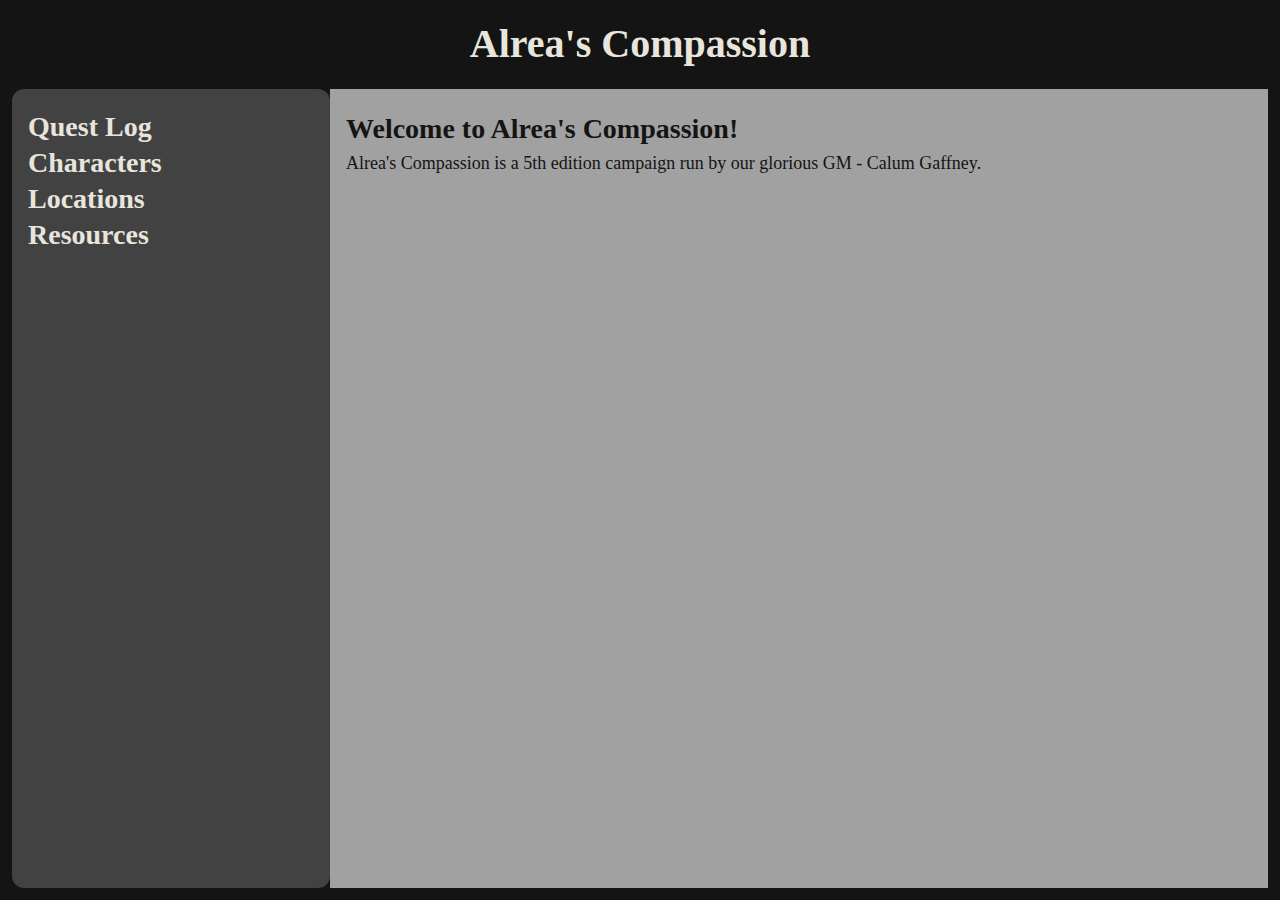
==== index.html @ 59d72a10 "added span to quest characters and added capital w to welcome" ====
<!DOCTYPE html>
<html lang="en" dir="ltr">
  <head>
    <meta charset="utf-8">
    <title>Alrea's Compassion</title>
    <link href="./resources/css/reset.css" rel="stylesheet" type="text/css" />

    <link href="./resources/css/style.css" rel="stylesheet" type="text/css" />
    <link href="./resources/css/content.css" rel="stylesheet" type="text/css" />
  </head>
  <body>

    <header>
      <h1>Alrea's Compassion</h1>
    </header>

    <div id="container">

        <div id="menu" >
          <div id="quest"><h2>Quest Log</h2><div class="list"></div></div>
          <div id="characters"><h2>Characters</h2><div class="list">
            <div id="charPlayer"><h4>Player Characters</h4></div>
            <div id="charNPC"><h4>Non Player Characters</h4></div>
          </div></div>
          <div id="locations"><h2>Locations</h2><div class="list"></div></div>
          <div id="resources"><h2>Resources</h2><div class="list"></div></div>
        </div>

        <div id="content">
          <h2>Welcome to Alrea's Compassion!</h2>
          <p>Alrea's Compassion is a 5th edition campaign run by our glorious GM - Calum Gaffney.</p>
        </div>

    </div>

    <script src="https://code.jquery.com/jquery-3.1.1.min.js"
      integrity="sha256-hVVnYaiADRTO2PzUGmuLJr8BLUSjGIZsDYGmIJLv2b8="
      crossorigin="anonymous">
    </script>
    <script src="./resources/content/quest.js"></script>
    <script src="./resources/content/characters.js"></script>
    <script src="./resources/content/locations.js"></script>
    <script src="./resources/content/resources.js"></script>
    <script src="./resources/js/app.js"></script>

  </body>
</html>
---- resources/css/style.css ----
/* ~~~~~~~~~~ Temporary Styling ~~~~~~~~~~ */
/*
div {
  border-color: red;
  border-width: thin;
  border-style: solid;
}


/* ~~~~~~~~~~ General Styling ~~~~~~~~~~ */

html, body {
  height: 100%;
}

body {
  color: #e8e5dc;
  background-color: #141414;
  font-size: 18px;
  font-family: serif;
  display: flex;
  flex-direction: column;
}

h1, h2, h3, h4 {
  font-weight: bold;
  margin: 0;
}

h1 {
  font-size: 2.5rem;
  align-self: center;
}

h2 {
  font-size: 1.75rem;
  padding-top: .5rem;
}

h3 {
  font-size: 1.25rem;
  padding-top: .25rem;
}

p {
  margin-top: .5rem;
}

/* ~~~~~~~~~~ scrollbar Styling (Chrome, Safari and Opera only) ~~~~~~~~~~ */

/* width */
::-webkit-scrollbar {
    width: 10px;
}

/* Track */
::-webkit-scrollbar-track {
    background: #2b2b2b;
}

/* Handle */
::-webkit-scrollbar-thumb {
    background: #5a5a5a;
}

/* Handle on hover */
::-webkit-scrollbar-thumb:hover {
    background: #424242;
}

/* ~~~~~~~~~~ Header Styling ~~~~~~~~~~ */

header {
  box-sizing: border-box;
  height: 10%;
  display: flex;
  justify-content: center;
}

header h1 {
  text-align: center;
}

/* ~~~~~~~~~~ Container Styling ~~~~~~~~~~ */

#container {
  height: 90%;
  margin-bottom: 12px;
  display: flex;
}

/* ~~~~~~~~~~ Menu Styling ~~~~~~~~~~ */

#menu {
  background-color: #424242;
  border-radius: 12px;
  margin-left: 12px;
  padding: 1rem 0 2rem 1rem;
  overflow-y: scroll;
  flex: 0 1 25%
}

#menu h3, #menu h2 {
  width: max-content;
  cursor: pointer;
}

#menu a {
  color: inherit;
}

#menu .list {
  display: none;
}

#menu h3 {
  margin-left: .5rem;
  color: #b9b7b0;
}

#menu h3:hover {
  text-decoration: underline;
}

#menu h4 {
  margin: .5rem 0 0 .5rem;
  font-size: 1.5rem;
  color: #d0cec6;
}

#menu .list div h3 {
  margin-left: 1rem;
}

#menu .list h3:nth-child(even) {
  color: #a2a09a
}

/* ~~~~~~~~~~ Content Styling ~~~~~~~~~~ */

#content {
  color: #141414;
  background-color: #a1a1a1;
  padding: 1rem 1rem;
  margin-right: 12px;
  overflow-y: scroll;
  flex: 1 1 75%;
}

/* ~~~~~~~~~~ Summary Styling ~~~~~~~~~~ */

.summary .details {
  display: flex;
}
.summary .title {
  font-size: 2rem;
}
.summary .details img {
  margin-right: .5rem;
}
---- resources/css/content.css ----
#content {
  line-height:1.15;
}
#content ul {
  list-style-type: disc;
}
#content .c4 {
  margin-left:36pt;
}
#content .c1 {
  font-style:italic;
}
#content .c7 {
  margin-left:36pt;
  padding-top:10pt;
  padding-bottom:0pt;
  line-height:1.5;
}
#content .c0 {
  font-style:normal;
}
#content .c2 {
  padding-top:10pt;
  padding-bottom:0pt;
}
#content .c5 {
  padding-top:0pt;
  padding-bottom:0pt;
}
#content .c8 {
  max-width:451.4pt;
  padding:72pt 72pt 72pt 72pt;
}
#content .c3 {
  padding:0;
  margin:0;
}
#content .c6 {
  text-indent:36pt;
}
#content .c9 {
  font-style:italic;
}
#content h4 {
  font-size: 1.25rem;
  font-weight: normal;
}
#content strong {
  font-weight: bold;
}
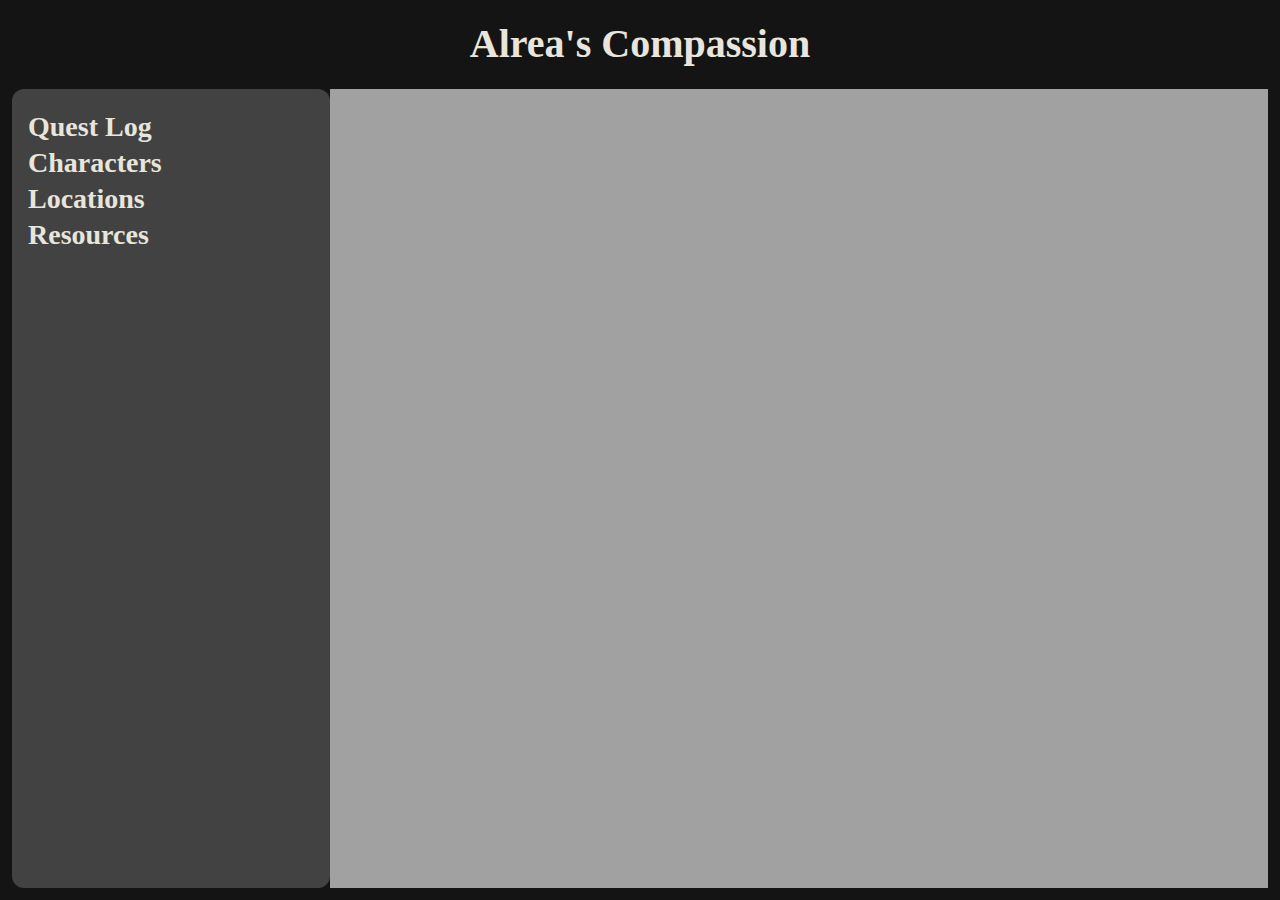
==== commit ec58870c: "Added hover div and content reset" ====
--- a/index.html
+++ b/index.html
@@ -4,7 +4,6 @@
     <meta charset="utf-8">
     <title>Alrea's Compassion</title>
     <link href="./resources/css/reset.css" rel="stylesheet" type="text/css" />
-
     <link href="./resources/css/style.css" rel="stylesheet" type="text/css" />
     <link href="./resources/css/content.css" rel="stylesheet" type="text/css" />
   </head>
@@ -27,10 +26,12 @@
         </div>
 
         <div id="content">
-          <h2>Welcome to Alrea's Compassion!</h2>
-          <p>Alrea's Compassion is a 5th edition campaign run by our glorious GM - Calum Gaffney.</p>
         </div>
 
+    </div>
+
+    <div id="hover">
+      <h1>This is a test</h1>
     </div>
 
     <script src="https://code.jquery.com/jquery-3.1.1.min.js"
--- a/resources/css/style.css
+++ b/resources/css/style.css
@@ -43,7 +43,7 @@
 }
 
 p {
-  margin-top: .5rem;
+  padding-top: .5rem;
 }
 
 /* ~~~~~~~~~~ scrollbar Styling (Chrome, Safari and Opera only) ~~~~~~~~~~ */
@@ -79,6 +79,7 @@
 
 header h1 {
   text-align: center;
+  cursor: pointer;
 }
 
 /* ~~~~~~~~~~ Container Styling ~~~~~~~~~~ */
@@ -147,6 +148,18 @@
   flex: 1 1 75%;
 }
 
+/* ~~~~~~~~~~ Hover Styling ~~~~~~~~~~ */
+
+#hover {
+  color: #141414;
+  background-color: #e8e5dc;
+  padding: .5rem;
+  position: absolute;
+  display: none;
+  border-radius: 5px;
+  box-shadow: 5px 10px;
+}
+
 /* ~~~~~~~~~~ Summary Styling ~~~~~~~~~~ */
 
 .summary .details {
@@ -154,6 +167,7 @@
 }
 .summary .title {
   font-size: 2rem;
+  padding: 0;
 }
 .summary .details img {
   margin-right: .5rem;
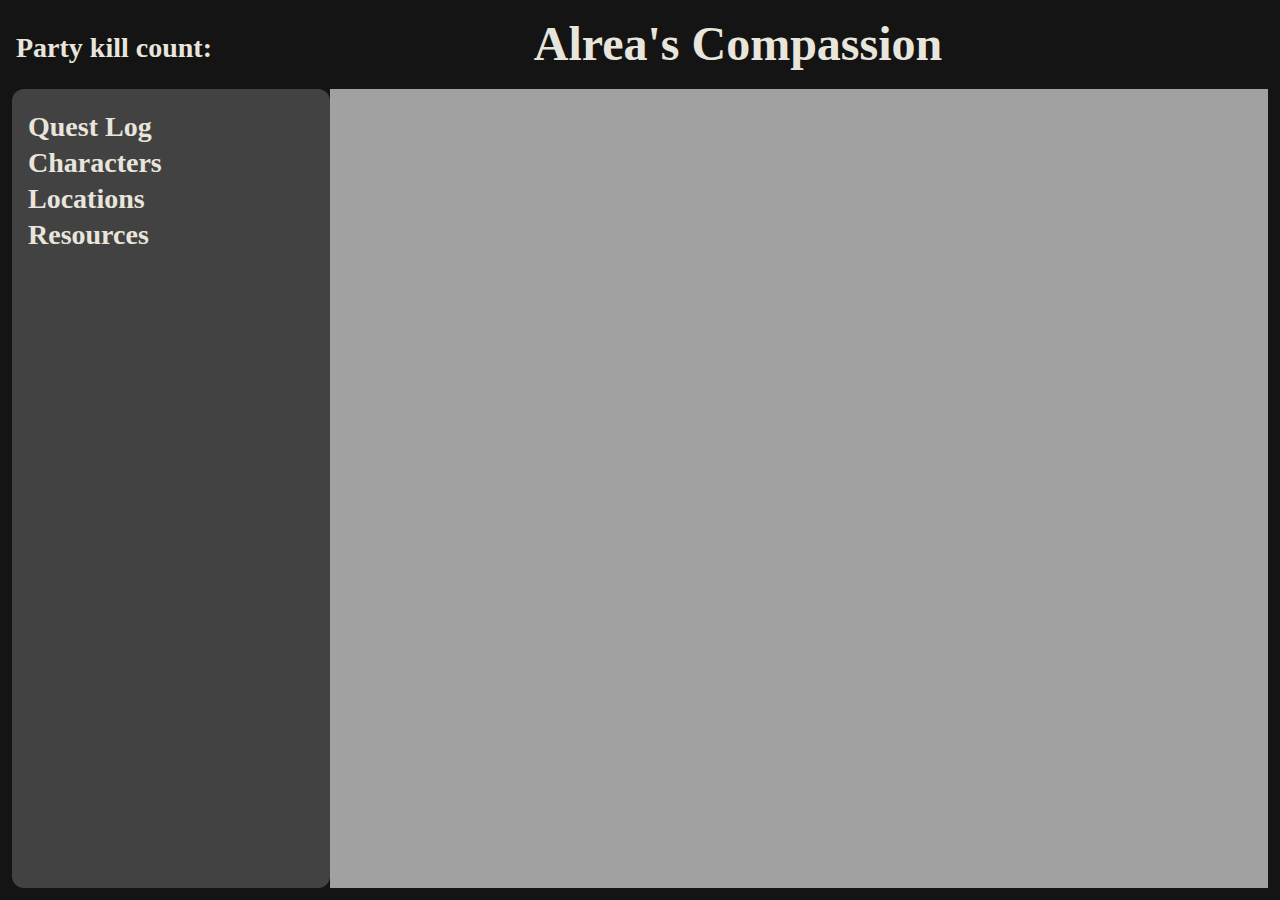
==== commit db4c7a2a: "Added kill counter" ====
--- a/index.html
+++ b/index.html
@@ -10,6 +10,7 @@
   <body>
 
     <header>
+      <h2 id="killCount">Party kill count: </h2>
       <h1>Alrea's Compassion</h1>
     </header>
 
--- a/resources/css/style.css
+++ b/resources/css/style.css
@@ -22,7 +22,7 @@
   flex-direction: column;
 }
 
-h1, h2, h3, h4 {
+h1, h2, h3 {
   font-weight: bold;
   margin: 0;
 }
@@ -44,6 +44,10 @@
 
 p {
   padding-top: .5rem;
+}
+
+strong {
+  font-weight: bold;
 }
 
 /* ~~~~~~~~~~ scrollbar Styling (Chrome, Safari and Opera only) ~~~~~~~~~~ */
@@ -74,12 +78,19 @@
   box-sizing: border-box;
   height: 10%;
   display: flex;
-  justify-content: center;
+  align-items: center;
+  padding: 0 1rem;
 }
 
 header h1 {
   text-align: center;
   cursor: pointer;
+  font-size: 3rem;
+  flex: 1 1 75%;
+}
+
+header h2 {
+
 }
 
 /* ~~~~~~~~~~ Container Styling ~~~~~~~~~~ */
--- a/resources/css/content.css
+++ b/resources/css/content.css
@@ -41,6 +41,9 @@
 #content .c9 {
   font-style:italic;
 }
+#content h1 {
+  padding-bottom: 1rem;
+}
 #content h4 {
   font-size: 1.25rem;
   font-weight: normal;
@@ -48,3 +51,6 @@
 #content strong {
   font-weight: bold;
 }
+#content img {
+  max-width: 100%;
+}
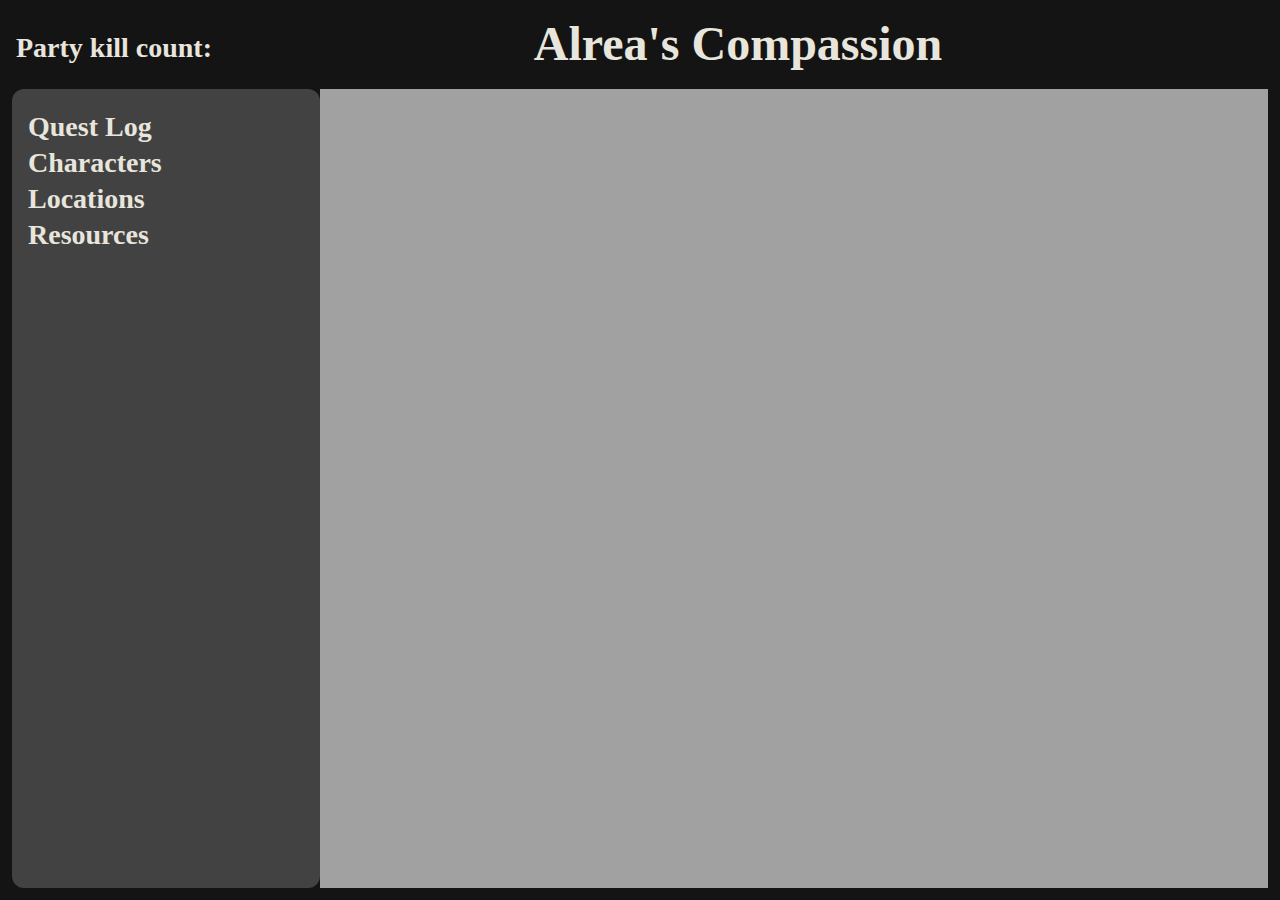
==== commit f24f83a5: "Added mobile optimisation" ====
--- a/index.html
+++ b/index.html
@@ -2,16 +2,19 @@
 <html lang="en" dir="ltr">
   <head>
     <meta charset="utf-8">
+    <meta name="viewport" content="width=device-width, initial-scale=1">
     <title>Alrea's Compassion</title>
     <link href="./resources/css/reset.css" rel="stylesheet" type="text/css" />
     <link href="./resources/css/style.css" rel="stylesheet" type="text/css" />
     <link href="./resources/css/content.css" rel="stylesheet" type="text/css" />
+    <link href="./resources/css/mobile.css" rel="stylesheet" type="text/css" />
   </head>
   <body>
 
     <header>
       <h2 id="killCount">Party kill count: </h2>
       <h1>Alrea's Compassion</h1>
+      <img src="./resources/images/menu.png" />
     </header>
 
     <div id="container">
--- a/resources/css/style.css
+++ b/resources/css/style.css
@@ -11,13 +11,17 @@
 
 html, body {
   height: 100%;
+  width: auto;
+}
+
+html {
+  color: #e8e5dc;
+  background-color: #141414;
+  font-size: 16px;
+  font-family: serif;
 }
 
 body {
-  color: #e8e5dc;
-  background-color: #141414;
-  font-size: 18px;
-  font-family: serif;
   display: flex;
   flex-direction: column;
 }
@@ -86,18 +90,20 @@
   text-align: center;
   cursor: pointer;
   font-size: 3rem;
-  flex: 1 1 75%;
+  flex: 1 1 50%;
 }
 
-header h2 {
-
+header img {
+  display: none;
+  height: 75%;
+  width: auto;
 }
 
 /* ~~~~~~~~~~ Container Styling ~~~~~~~~~~ */
 
 #container {
   height: 90%;
-  margin-bottom: 12px;
+  margin: 0 12px 12px 12px;
   display: flex;
 }
 
@@ -106,10 +112,9 @@
 #menu {
   background-color: #424242;
   border-radius: 12px;
-  margin-left: 12px;
   padding: 1rem 0 2rem 1rem;
   overflow-y: scroll;
-  flex: 0 1 25%
+  flex: 0 1 300px;
 }
 
 #menu h3, #menu h2 {
@@ -137,6 +142,7 @@
 #menu h4 {
   margin: .5rem 0 0 .5rem;
   font-size: 1.5rem;
+  font-weight: bold;
   color: #d0cec6;
 }
 
@@ -154,7 +160,6 @@
   color: #141414;
   background-color: #a1a1a1;
   padding: 1rem 1rem;
-  margin-right: 12px;
   overflow-y: scroll;
   flex: 1 1 75%;
 }
--- a/resources/css/mobile.css
+++ b/resources/css/mobile.css
@@ -0,0 +1,33 @@
+@media only screen and (max-width: 1000px) {
+  #menu {
+    display: none;
+    box-sizing: border-box;
+    position: absolute;
+    height: 90%;
+    width: 300px;
+    right: 0;
+    margin: 0;
+  }
+
+  header h1 {
+    font-size: 2.5rem;
+  }
+
+  header h2 {
+    font-size: 1.5rem;
+  }
+
+  header img {
+    display: block;
+  }
+
+  #content {
+    border-radius: 12px;
+  }
+}
+
+@media only screen and (max-width: 650px) {
+  header h2 {
+    display: none;
+  }
+}
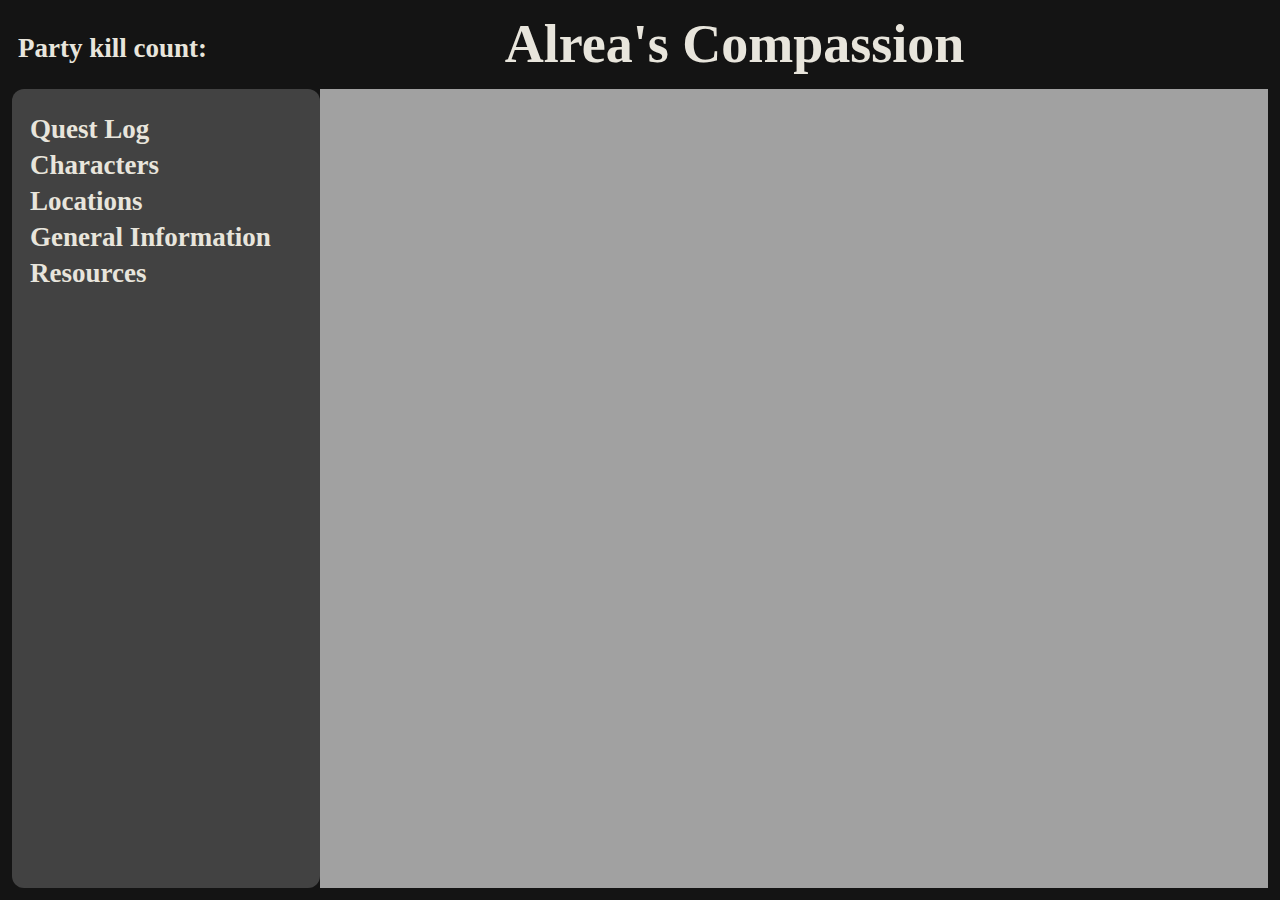
==== commit c0f9afbd: "Added general information, cleaned up css, added summary too quest logs" ====
--- a/index.html
+++ b/index.html
@@ -26,6 +26,7 @@
             <div id="charNPC"><h4>Non Player Characters</h4></div>
           </div></div>
           <div id="locations"><h2>Locations</h2><div class="list"></div></div>
+          <div id="general"><h2>General Information</h2><div class="list"></div></div>
           <div id="resources"><h2>Resources</h2><div class="list"></div></div>
         </div>
 
@@ -45,6 +46,7 @@
     <script src="./resources/content/quest.js"></script>
     <script src="./resources/content/characters.js"></script>
     <script src="./resources/content/locations.js"></script>
+    <script src="./resources/content/general.js"></script>
     <script src="./resources/content/resources.js"></script>
     <script src="./resources/js/app.js"></script>
 
--- a/resources/css/style.css
+++ b/resources/css/style.css
@@ -17,7 +17,7 @@
 html {
   color: #e8e5dc;
   background-color: #141414;
-  font-size: 16px;
+  font-size: 18px;
   font-family: serif;
 }
 
@@ -32,17 +32,17 @@
 }
 
 h1 {
-  font-size: 2.5rem;
+  font-size: 2rem;
   align-self: center;
 }
 
 h2 {
-  font-size: 1.75rem;
+  font-size: 1.5rem;
   padding-top: .5rem;
 }
 
 h3 {
-  font-size: 1.25rem;
+  font-size: 1.2rem;
   padding-top: .25rem;
 }
 
@@ -182,7 +182,6 @@
   display: flex;
 }
 .summary .title {
-  font-size: 2rem;
   padding: 0;
 }
 .summary .details img {
--- a/resources/css/content.css
+++ b/resources/css/content.css
@@ -41,11 +41,8 @@
 #content .c9 {
   font-style:italic;
 }
-#content h1 {
-  padding-bottom: 1rem;
-}
 #content h4 {
-  font-size: 1.25rem;
+  font-size: 1.2rem;
   font-weight: normal;
 }
 #content strong {
--- a/resources/css/mobile.css
+++ b/resources/css/mobile.css
@@ -27,6 +27,12 @@
 }
 
 @media only screen and (max-width: 650px) {
+  html {
+    font-size: 14px;
+  }
+  header h1 {
+    font-size: 2rem;
+  }
   header h2 {
     display: none;
   }
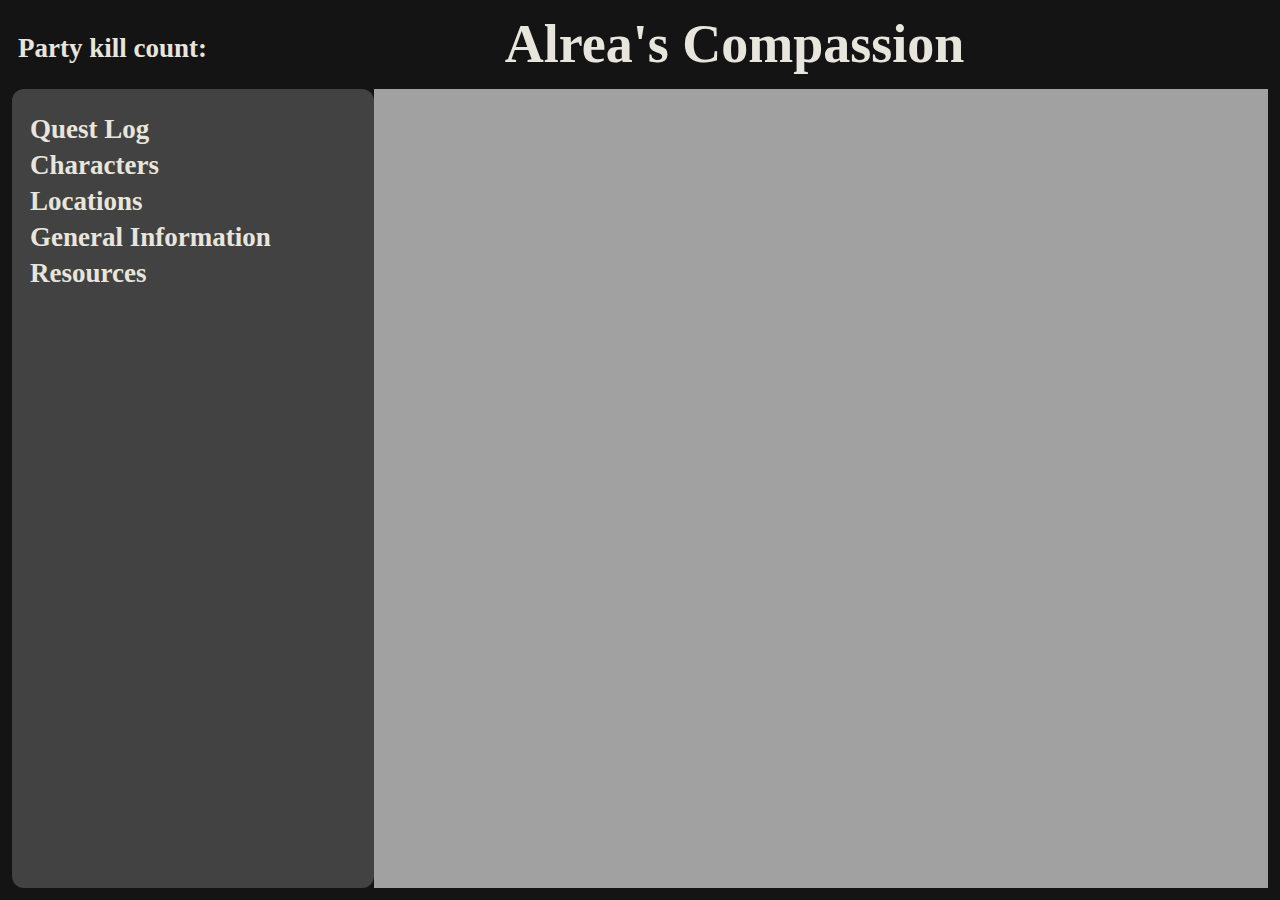
==== commit 15cc4c21: "Added favicon" ====
--- a/index.html
+++ b/index.html
@@ -8,6 +8,8 @@
     <link href="./resources/css/style.css" rel="stylesheet" type="text/css" />
     <link href="./resources/css/content.css" rel="stylesheet" type="text/css" />
     <link href="./resources/css/mobile.css" rel="stylesheet" type="text/css" />
+    <link rel="shortcut icon" href="./favicon.ico" type="image/x-icon">
+    <link rel="icon" href="./favicon.ico" type="image/x-icon">
   </head>
   <body>
 
--- a/resources/css/style.css
+++ b/resources/css/style.css
@@ -1,12 +1,3 @@
-/* ~~~~~~~~~~ Temporary Styling ~~~~~~~~~~ */
-/*
-div {
-  border-color: red;
-  border-width: thin;
-  border-style: solid;
-}
-
-
 /* ~~~~~~~~~~ General Styling ~~~~~~~~~~ */
 
 html, body {
@@ -112,9 +103,9 @@
 #menu {
   background-color: #424242;
   border-radius: 12px;
-  padding: 1rem 0 2rem 1rem;
+  padding: 1rem 1rem 2rem 1rem;
   overflow-y: scroll;
-  flex: 0 1 300px;
+  flex: 0 1 27.5%;
 }
 
 #menu h3, #menu h2 {
@@ -135,8 +126,17 @@
   color: #b9b7b0;
 }
 
+#menu .notVisited {
+  cursor: not-allowed;
+  opacity: .3;
+}
+
 #menu h3:hover {
   text-decoration: underline;
+}
+
+#menu .notVisited:hover {
+  text-decoration: none;
 }
 
 #menu h4 {
@@ -161,7 +161,7 @@
   background-color: #a1a1a1;
   padding: 1rem 1rem;
   overflow-y: scroll;
-  flex: 1 1 75%;
+  flex: 1 1 72.5%;
 }
 
 /* ~~~~~~~~~~ Hover Styling ~~~~~~~~~~ */
--- a/resources/css/content.css
+++ b/resources/css/content.css
@@ -1,53 +1,39 @@
 #content {
-  line-height:1.15;
+  line-height: 1.15;
 }
-#content ul {
-  list-style-type: disc;
-}
-#content .c4 {
-  margin-left:36pt;
-}
-#content .c1 {
-  font-style:italic;
-}
-#content .c7 {
-  margin-left:36pt;
-  padding-top:10pt;
-  padding-bottom:0pt;
-  line-height:1.5;
-}
-#content .c0 {
-  font-style:normal;
-}
-#content .c2 {
-  padding-top:10pt;
-  padding-bottom:0pt;
-}
-#content .c5 {
-  padding-top:0pt;
-  padding-bottom:0pt;
-}
-#content .c8 {
-  max-width:451.4pt;
-  padding:72pt 72pt 72pt 72pt;
-}
-#content .c3 {
-  padding:0;
-  margin:0;
-}
-#content .c6 {
-  text-indent:36pt;
-}
-#content .c9 {
-  font-style:italic;
-}
-#content h4 {
-  font-size: 1.2rem;
-  font-weight: normal;
-}
-#content strong {
-  font-weight: bold;
-}
+
 #content img {
   max-width: 100%;
 }
+
+#content .heading {
+  padding-top: 1rem;
+  font-size: 1.25rem;
+  font-weight: bold;
+}
+
+#content .bold {
+  font-weight: bold;
+}
+
+#content .italics {
+  font-style: italic;
+}
+
+#content .underline {
+  text-decoration: underline;
+}
+
+#content ul {
+  list-style: disc;
+  padding-left: 24px;
+}
+
+#content .note {
+  font-style: italic;
+  padding-left: 24px;
+}
+
+#content .noPad {
+  padding: 0;
+}
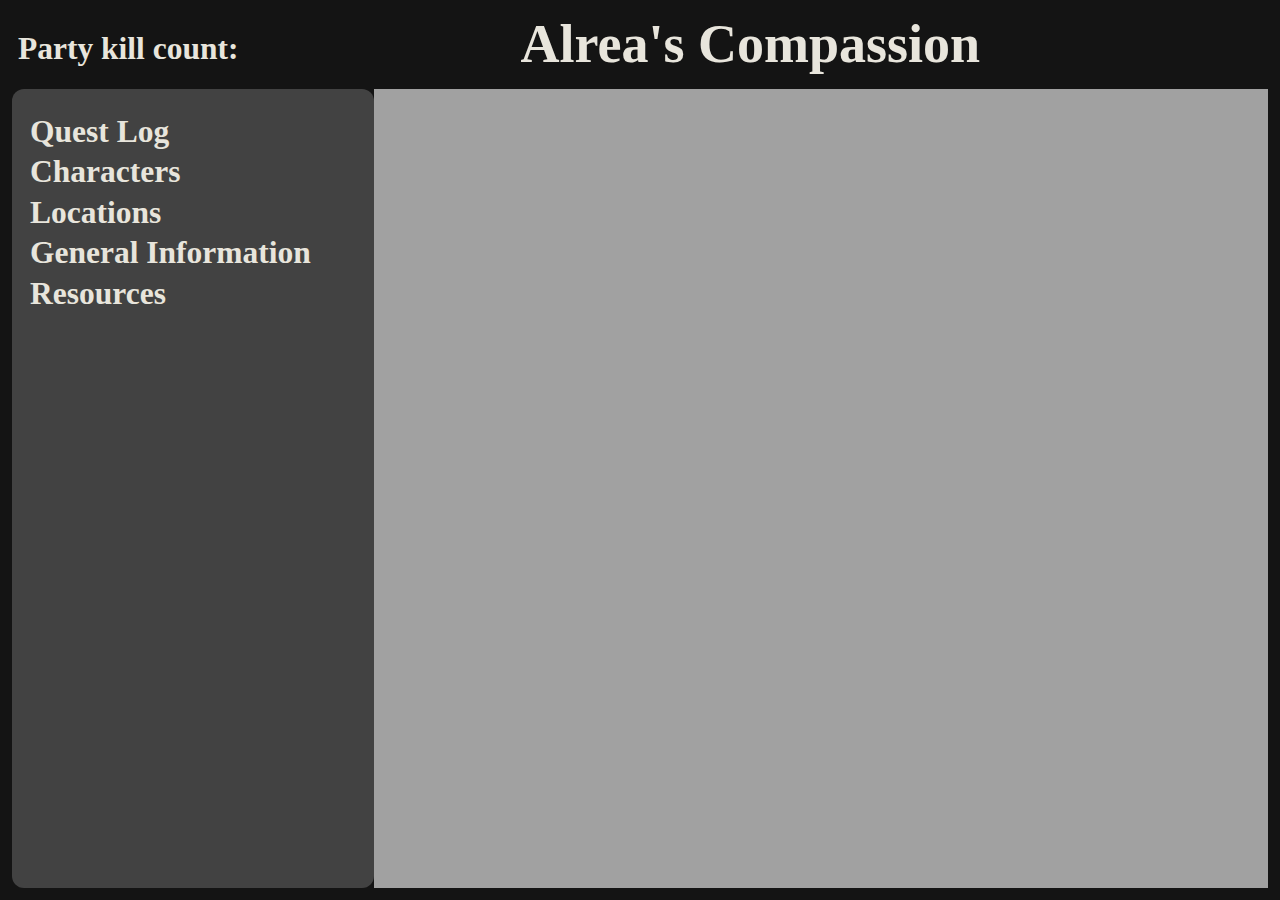
==== commit f8bacafb: "Added Location images and made them zoomable" ====
--- a/index.html
+++ b/index.html
@@ -45,6 +45,7 @@
       integrity="sha256-hVVnYaiADRTO2PzUGmuLJr8BLUSjGIZsDYGmIJLv2b8="
       crossorigin="anonymous">
     </script>
+    <script src="./resources/js/jquery.zoom.js"></script>
     <script src="./resources/content/quest.js"></script>
     <script src="./resources/content/characters.js"></script>
     <script src="./resources/content/locations.js"></script>
--- a/resources/css/style.css
+++ b/resources/css/style.css
@@ -28,7 +28,7 @@
 }
 
 h2 {
-  font-size: 1.5rem;
+  font-size: 1.75rem;
   padding-top: .5rem;
 }
 
@@ -126,11 +126,6 @@
   color: #b9b7b0;
 }
 
-#menu .notVisited {
-  cursor: not-allowed;
-  opacity: .3;
-}
-
 #menu h3:hover {
   text-decoration: underline;
 }
--- a/resources/css/mobile.css
+++ b/resources/css/mobile.css
@@ -13,12 +13,16 @@
     font-size: 2.5rem;
   }
 
-  header h2 {
+  h2 {
     font-size: 1.5rem;
   }
 
   header img {
     display: block;
+  }
+
+  #menu h4 {
+    font-size: 1.35rem;
   }
 
   #content {
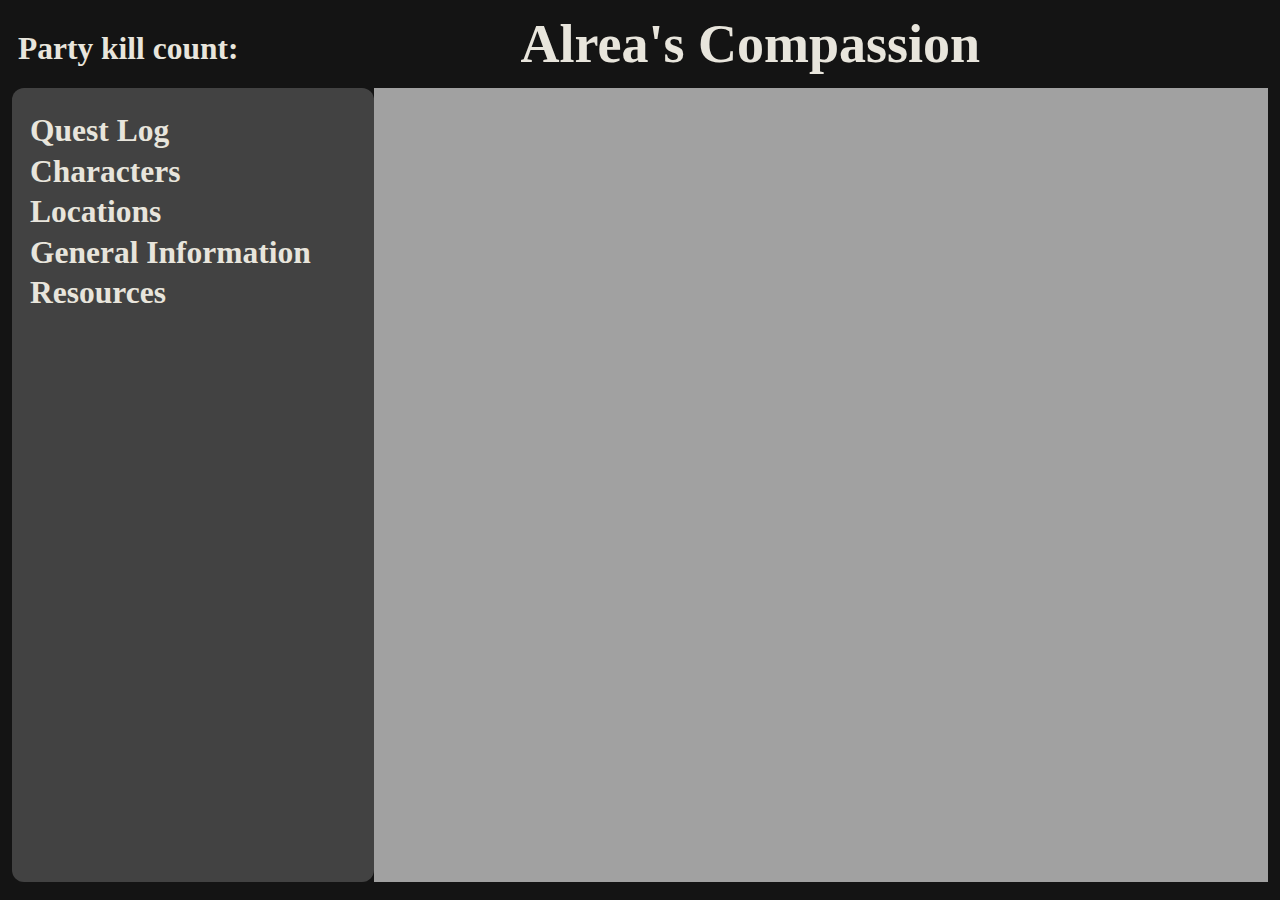
==== commit 1d29d9c3: "Gave site a max width and added kill count in the menu for mobile" ====
--- a/index.html
+++ b/index.html
@@ -13,28 +13,31 @@
   </head>
   <body>
 
-    <header>
-      <h2 id="killCount">Party kill count: </h2>
-      <h1>Alrea's Compassion</h1>
-      <img src="./resources/images/menu.png" />
-    </header>
+    <div id="holder">
+      <header>
+        <h2 class="killCount">Party kill count: </h2>
+        <h1>Alrea's Compassion</h1>
+        <img src="./resources/images/menu.png" />
+      </header>
 
-    <div id="container">
+      <div id="container">
 
-        <div id="menu" >
-          <div id="quest"><h2>Quest Log</h2><div class="list"></div></div>
-          <div id="characters"><h2>Characters</h2><div class="list">
-            <div id="charPlayer"><h4>Player Characters</h4></div>
-            <div id="charNPC"><h4>Non Player Characters</h4></div>
-          </div></div>
-          <div id="locations"><h2>Locations</h2><div class="list"></div></div>
-          <div id="general"><h2>General Information</h2><div class="list"></div></div>
-          <div id="resources"><h2>Resources</h2><div class="list"></div></div>
-        </div>
+          <div id="menu" >
+            <h2 class="killCount">Party kill count: </h2>
+            <div id="quest"><h2>Quest Log</h2><div class="list"></div></div>
+            <div id="characters"><h2>Characters</h2><div class="list">
+              <div id="charPlayer"><h4>Player Characters</h4></div>
+              <div id="charNPC"><h4>Non Player Characters</h4></div>
+            </div></div>
+            <div id="locations"><h2>Locations</h2><div class="list"></div></div>
+            <div id="general"><h2>General Information</h2><div class="list"></div></div>
+            <div id="resources"><h2>Resources</h2><div class="list"></div></div>
+          </div>
 
-        <div id="content">
-        </div>
+          <div id="content">
+          </div>
 
+      </div>
     </div>
 
     <div id="hover">
--- a/resources/css/style.css
+++ b/resources/css/style.css
@@ -15,6 +15,13 @@
 body {
   display: flex;
   flex-direction: column;
+}
+
+#holder {
+  max-width: 1400px;
+  align-self: center;
+  height: 98%;
+  width: 100%;
 }
 
 h1, h2, h3 {
@@ -96,6 +103,8 @@
   height: 90%;
   margin: 0 12px 12px 12px;
   display: flex;
+  max-width: 1500px;
+  align-self: center;
 }
 
 /* ~~~~~~~~~~ Menu Styling ~~~~~~~~~~ */
@@ -117,7 +126,7 @@
   color: inherit;
 }
 
-#menu .list {
+#menu .list, #menu .killCount {
   display: none;
 }
 
--- a/resources/css/mobile.css
+++ b/resources/css/mobile.css
@@ -7,6 +7,7 @@
     width: 300px;
     right: 0;
     margin: 0;
+    z-index: 10;
   }
 
   header h1 {
@@ -40,4 +41,7 @@
   header h2 {
     display: none;
   }
+  #menu .killCount {
+    display: block;
+  }
 }
